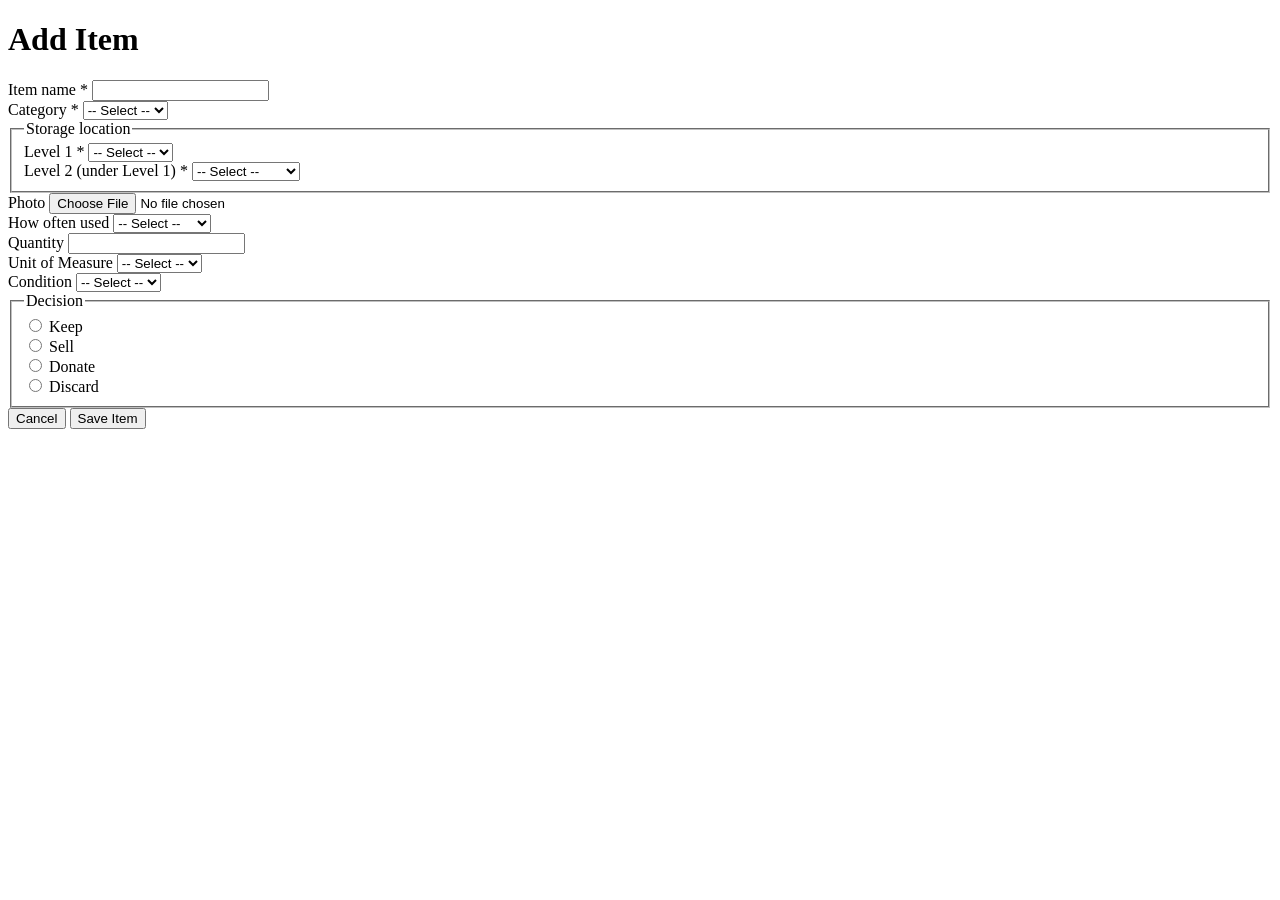
==== src/add-item.html @ 1991e9a7 "Full HTML" ====
<!DOCTYPE html>
<html lang="en">
<head>
	<meta charset="UTF-8">
	<meta name="viewport" content="width=device-width, initial-scale=1.0">
	<title>Add Item</title>
</head>
<body>
	<main>
		<h1>Add Item</h1>

		<form>
			<div>
				<label for="item-name">Item name *</label>
				<input type="text" id="item-name" name="item-name" required>
			</div>

			<div>   
				<label for="category">Category *</label>
                <select id="category" name="category" required>
                    <option value="">-- Select --</option>
                    <option value="tools">Tools</option>
                    <option value="games">Games</option>
                    <option value="kitchen">Kitchen</option>
                </select>
			</div>

			<fieldset>
				<legend>Storage location</legend>
				<div>
					<label for="location-level-1">Level 1 *</label>
                    <select id="location-level-1" name="location-level-1" required>
                        <option value="">-- Select --</option>
                        <option value="home">Home</option>
                        <option value="office">Office</option>
                    </select>
				</div>
				<div>
					<label for="location-level-2">Level 2 (under Level 1) *</label>
                    <select id="location-level-2" name="location-level-2" required>
                        <option value="">-- Select --</option>
                        <option value="garage">Garage</option>
                        <option value="storage-room">Storage Room</option>
                    </select>
				</div>
			</fieldset>

			<div>
				<label for="photo">Photo</label>
				<input type="file" id="photo" name="photo" accept="image/*">
			</div>

			<div>
				<label for="usage-frequency">How often used</label>
                <select id="usage-frequency" name="usage-frequency" required>
                    <option value="">-- Select --</option>
                    <option value="daily">Daily</option>
                    <option value="weekly">Weekly</option>
                    <option value="monthly">Monthly</option>
                    <option value="occasionally">Occasionally</option>
                    <option value="rarely">Rarely</option>
                    <option value="never">Never</option>
                </select>
			</div>

			<div>
				<label for="quantity">Quantity</label>
				<input type="number" id="quantity" name="quantity" min="0" step="1">
			</div>

			<div>
				<label for="unit-of-measure">Unit of Measure</label>
                <select id="unit-of-measure" name="unit-of-measure" required>
                    <option value="">-- Select --</option>
                    <option value="pieces">un</option>
                    <option value="kilogram">kg</option>
                    <option value="gram">g</option>
                    <option value="liter">L</option>
                    <option value="meter">m</option>
                </select>
			</div>

			<div>
				<label for="condition">Condition</label>
                <select id="condition" name="condition" required>
                    <option value="">-- Select --</option>
                    <option value="new">New</option>
                    <option value="good">Good</option>
                    <option value="fair">Fair</option>
                    <option value="poor">Poor</option>
                    <option value="broken">Broken</option>
                </select>
			</div>

			<fieldset>
				<legend>Decision</legend>
				<div>
					<input type="radio" id="decision-keep" name="decision" value="keep">
					<label for="decision-keep">Keep</label>
				</div>
				<div>
					<input type="radio" id="decision-sell" name="decision" value="sell">
					<label for="decision-sell">Sell</label>
				</div>
				<div>
					<input type="radio" id="decision-donate" name="decision" value="donate">
					<label for="decision-donate">Donate</label>
				</div>
				<div>
					<input type="radio" id="decision-discard" name="decision" value="discard">
					<label for="decision-discard">Discard</label>
				</div>
			</fieldset>

			<button type="reset">Cancel</button>
			<button type="submit">Save Item</button>
		</form>
	</main>
</body>
</html>
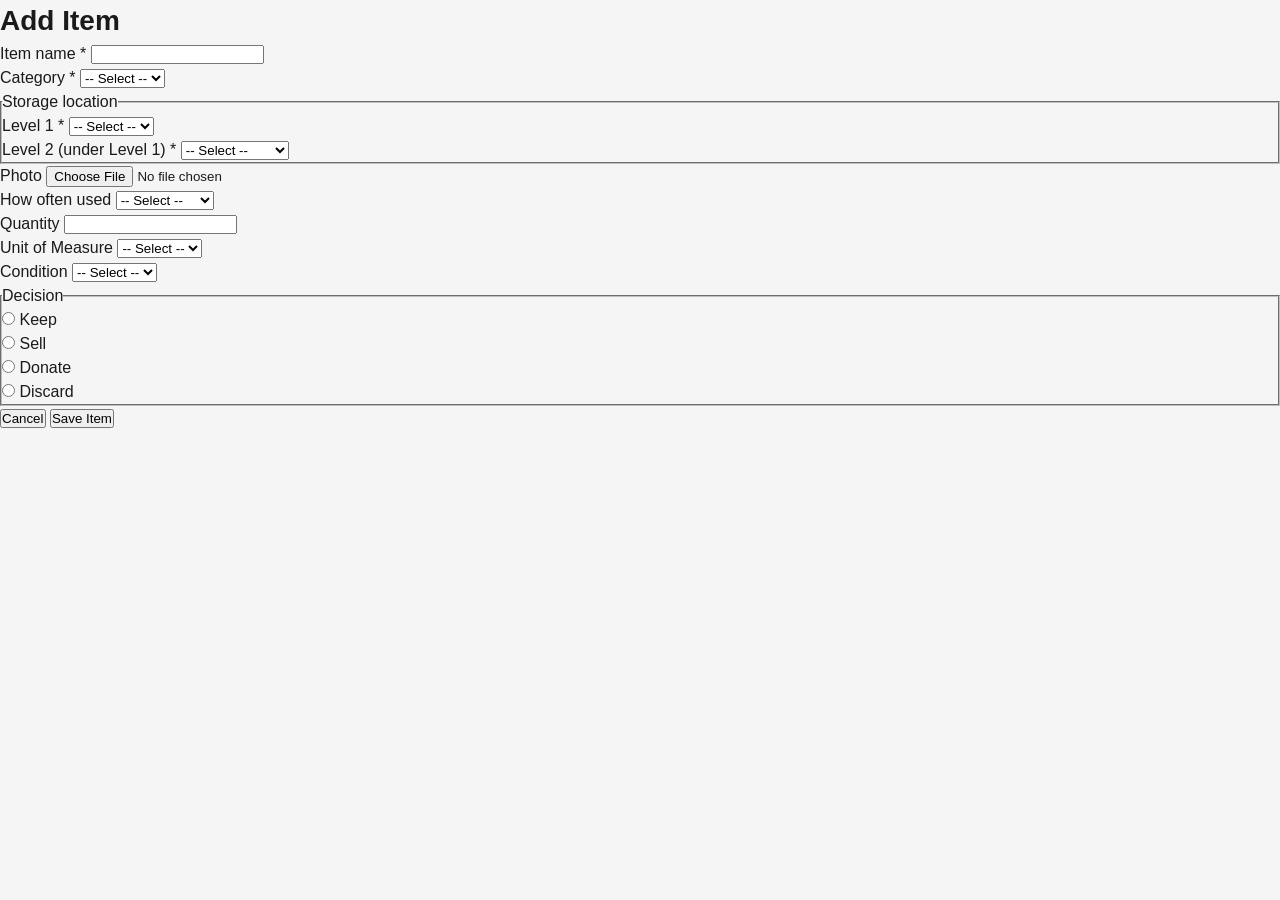
==== commit 548553bb: "first CSS" ====
--- a/src/add-item.html
+++ b/src/add-item.html
@@ -4,6 +4,7 @@
 	<meta charset="UTF-8">
 	<meta name="viewport" content="width=device-width, initial-scale=1.0">
 	<title>Add Item</title>
+	<link rel="stylesheet" href="css/styles.css">
 </head>
 <body>
 	<main>
@@ -52,7 +53,7 @@
 
 			<div>
 				<label for="usage-frequency">How often used</label>
-                <select id="usage-frequency" name="usage-frequency" required>
+                <select id="usage-frequency" name="usage-frequency">
                     <option value="">-- Select --</option>
                     <option value="daily">Daily</option>
                     <option value="weekly">Weekly</option>
@@ -70,7 +71,7 @@
 
 			<div>
 				<label for="unit-of-measure">Unit of Measure</label>
-                <select id="unit-of-measure" name="unit-of-measure" required>
+                <select id="unit-of-measure" name="unit-of-measure">
                     <option value="">-- Select --</option>
                     <option value="pieces">un</option>
                     <option value="kilogram">kg</option>
@@ -82,7 +83,7 @@
 
 			<div>
 				<label for="condition">Condition</label>
-                <select id="condition" name="condition" required>
+                <select id="condition" name="condition">
                     <option value="">-- Select --</option>
                     <option value="new">New</option>
                     <option value="good">Good</option>
--- a/src/css/styles.css
+++ b/src/css/styles.css
@@ -0,0 +1,395 @@
+/* ========================================
+   1. RESET & BASE
+======================================== */
+* {
+  box-sizing: border-box;
+  margin: 0;
+  padding: 0;
+}
+
+body {
+  font-family: Arial, sans-serif;
+  font-size: 16px;
+  line-height: 1.5;
+  color: #1a1a1a;
+  background-color: #f5f5f5;
+}
+
+/* ========================================
+   2. TYPOGRAPHY
+======================================== */
+h1, h2, h3 {
+  margin-top: 0;
+  font-weight: 700;
+}
+
+h1 {
+  font-size: 1.75rem;
+}
+
+h2 {
+  font-size: 1.35rem;
+  margin-bottom: 1rem;
+}
+
+/* ========================================
+   3. LAYOUT CONTAINER
+======================================== */
+.container {
+  max-width: 1100px;
+  margin: 0 auto;
+  padding: 1.5rem 1rem;
+}
+
+/* ========================================
+   4. HEADER
+======================================== */
+header {
+  background-color: #e5e5e5;
+  padding: 1rem 1.5rem;
+  display: flex;
+  justify-content: space-between;
+  align-items: center;
+  border-bottom: 1px solid #d0d0d0;
+}
+
+header h1 {
+  font-size: 1.5rem;
+  font-weight: 700;
+}
+
+.header-actions {
+  display: flex;
+  gap: 0.75rem;
+}
+
+/* ========================================
+   5. BUTTONS
+======================================== */
+.btn {
+  display: inline-flex;
+  align-items: center;
+  gap: 0.4rem;
+  padding: 0.65rem 1.1rem;
+  font: inherit;
+  font-weight: 600;
+  font-size: 0.9rem;
+  border: none;
+  border-radius: 6px;
+  cursor: pointer;
+  text-decoration: none;
+  color: white;
+  background-color: #111;
+  transition: background-color 0.15s ease;
+}
+
+.btn:hover {
+  background-color: #333;
+}
+
+.btn-secondary {
+  background-color: #e5e5e5;
+  color: #111;
+}
+
+.btn-secondary:hover {
+  background-color: #d4d4d4;
+}
+
+.btn-danger {
+  background-color: #e11d48;
+}
+
+.btn-danger:hover {
+  background-color: #be123c;
+}
+
+.btn-sm {
+  padding: 0.4rem 0.8rem;
+  font-size: 0.85rem;
+}
+
+/* Decision pills */
+.decision-group {
+  display: flex;
+  flex-wrap: wrap;
+  gap: 0.5rem;
+  margin: 1rem 0;
+}
+
+.decision-btn {
+  padding: 0.5rem 1.1rem;
+  border-radius: 999px;
+  border: none;
+  font-weight: 600;
+  font-size: 0.85rem;
+  cursor: pointer;
+  background-color: #e5e5e5;
+  color: #555;
+}
+
+.decision-btn.active,
+.decision-btn[aria-pressed="true"] {
+  background-color: #333;
+  color: white;
+}
+
+/* ========================================
+   6. SEARCH
+======================================== */
+.search-box {
+  margin: 1.5rem 0;
+}
+
+.search-box input[type="search"] {
+  width: 100%;
+  padding: 0.85rem 1rem;
+  font-size: 1rem;
+  border: 2px solid #222;
+  border-radius: 6px;
+  background: white;
+}
+
+.search-box input:focus {
+  outline: 3px solid #93c5fd;
+  outline-offset: 1px;
+}
+
+/* ========================================
+   7. ITEM CARDS (Grid)
+======================================== */
+.items-grid {
+  display: grid;
+  grid-template-columns: repeat(auto-fit, minmax(220px, 1fr));
+  gap: 1.25rem;
+  margin-top: 1.5rem;
+}
+
+.item-card {
+  background-color: #e8e8e8;
+  border-radius: 12px;
+  padding: 1.25rem;
+  text-align: center;
+  transition: transform 0.15s ease, box-shadow 0.15s ease;
+}
+
+.item-card:hover {
+  transform: translateY(-2px);
+  box-shadow: 0 6px 16px rgba(0,0,0,0.1);
+}
+
+.item-card img {
+  width: 100%;
+  max-width: 140px;
+  height: 140px;
+  object-fit: contain;
+  margin-bottom: 1rem;
+  border-radius: 8px;
+  background: white;
+}
+
+.item-card h3 {
+  font-size: 1rem;
+  margin-bottom: 0.35rem;
+  text-transform: uppercase;
+  letter-spacing: 0.02em;
+}
+
+.item-card .category {
+  font-size: 0.85rem;
+  color: #555;
+  margin-bottom: 0.25rem;
+}
+
+.item-card .location {
+  font-size: 0.85rem;
+  font-weight: 600;
+  color: #333;
+}
+
+/* Warning state (Items Requiring Update) */
+.item-card.warning {
+  background-color: #fecaca;
+}
+
+/* ========================================
+   8. FORMS (Add / Edit Item)
+======================================== */
+.form-page {
+  max-width: 700px;
+  margin: 0 auto;
+  padding: 2rem 1rem;
+}
+
+.form-group {
+  margin-bottom: 1.25rem;
+}
+
+.form-group label {
+  display: block;
+  font-weight: 600;
+  margin-bottom: 0.4rem;
+}
+
+.form-group input[type="text"],
+.form-group input[type="number"],
+.form-group select,
+.form-group input[type="file"] {
+  width: 100%;
+  padding: 0.7rem 0.9rem;
+  font: inherit;
+  border: 1.5px solid #222;
+  border-radius: 6px;
+  background: white;
+}
+
+.form-row {
+  display: flex;
+  gap: 1rem;
+  flex-wrap: wrap;
+}
+
+.form-row > * {
+  flex: 1;
+  min-width: 140px;
+}
+
+/* Photo placeholder */
+.photo-upload {
+  width: 160px;
+  height: 160px;
+  background: #e5e5e5;
+  border-radius: 10px;
+  display: flex;
+  align-items: center;
+  justify-content: center;
+  color: #888;
+  font-size: 0.9rem;
+  border: 2px dashed #bbb;
+}
+
+/* ========================================
+   9. ITEM DETAILS
+======================================== */
+.details-grid {
+  display: grid;
+  grid-template-columns: 1fr 180px;
+  gap: 2rem;
+  align-items: start;
+}
+
+.details-grid dl {
+  display: grid;
+  grid-template-columns: 140px 1fr;
+  gap: 0.75rem 1rem;
+}
+
+.details-grid dt {
+  font-weight: 600;
+  color: #555;
+}
+
+.details-grid dd {
+  margin: 0;
+}
+
+/* ========================================
+   10. SETTINGS PAGES
+======================================== */
+.settings-nav {
+  max-width: 480px;
+  margin: 2rem auto;
+}
+
+.settings-card {
+  display: block;
+  background: white;
+  border: 1.5px solid #ccc;
+  border-radius: 8px;
+  padding: 1.1rem 1.25rem;
+  margin-bottom: 0.75rem;
+  text-decoration: none;
+  color: inherit;
+  transition: background 0.15s;
+}
+
+.settings-card:hover {
+  background: #f0f0f0;
+}
+
+.settings-card strong {
+  display: block;
+  margin-bottom: 0.25rem;
+}
+
+/* Tables in Categories / Locations / Units */
+.config-table {
+  width: 100%;
+  border-collapse: collapse;
+  margin: 1.5rem 0;
+  background: white;
+  border-radius: 8px;
+  overflow: hidden;
+}
+
+.config-table th,
+.config-table td {
+  padding: 0.75rem 1rem;
+  text-align: left;
+  border-bottom: 1px solid #eee;
+}
+
+.config-table th {
+  background: #f8f8f8;
+  font-weight: 600;
+}
+
+/* ========================================
+   11. EMPTY / NO RESULTS STATE
+======================================== */
+.empty-state {
+  text-align: center;
+  padding: 3rem 1.5rem;
+  background: white;
+  border-radius: 12px;
+  max-width: 420px;
+  margin: 2rem auto;
+  border: 1px solid #ddd;
+}
+
+.empty-state p {
+  margin-bottom: 0.75rem;
+  color: #444;
+}
+
+/* ========================================
+   12. RESPONSIVE
+======================================== */
+@media (max-width: 700px) {
+  header {
+    flex-direction: column;
+    gap: 1rem;
+    align-items: flex-start;
+  }
+
+  .header-actions {
+    width: 100%;
+  }
+
+  .header-actions .btn {
+    flex: 1;
+    justify-content: center;
+  }
+
+  .details-grid {
+    grid-template-columns: 1fr;
+  }
+
+  .form-row {
+    flex-direction: column;
+  }
+
+  .decision-group {
+    justify-content: center;
+  }
+}
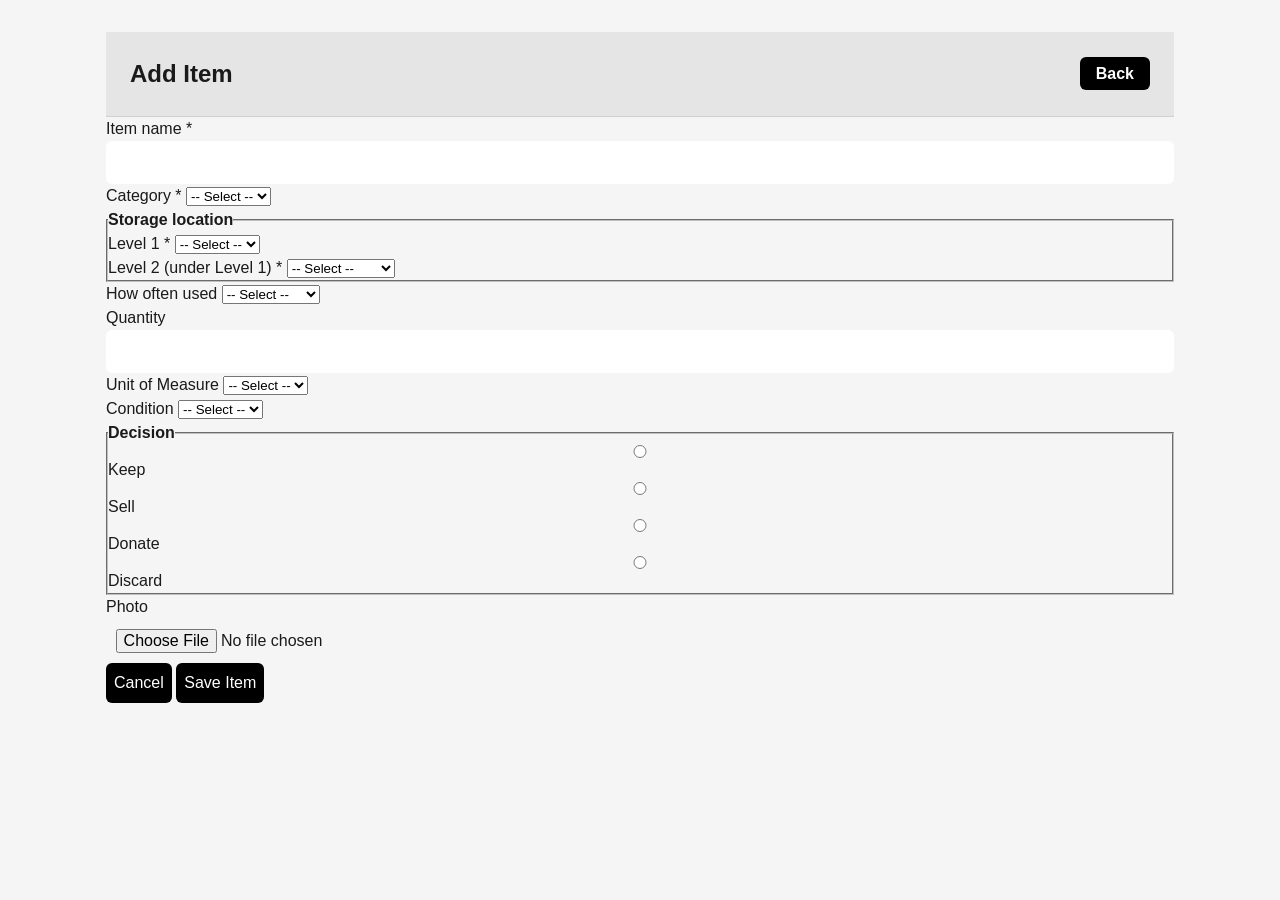
==== commit b52aca98: "CSS - Inventory screen" ====
--- a/src/add-item.html
+++ b/src/add-item.html
@@ -8,7 +8,12 @@
 </head>
 <body>
 	<main>
-		<h1>Add Item</h1>
+		<header>
+			<h1>Add Item</h1>
+		<nav aria-label="Main navigation">
+			<a href="Inventory.html">Back</a>
+		</nav>
+	</header>
 
 		<form>
 			<div>
@@ -45,11 +50,6 @@
                     </select>
 				</div>
 			</fieldset>
-
-			<div>
-				<label for="photo">Photo</label>
-				<input type="file" id="photo" name="photo" accept="image/*">
-			</div>
 
 			<div>
 				<label for="usage-frequency">How often used</label>
@@ -113,6 +113,11 @@
 				</div>
 			</fieldset>
 
+			<div>
+				<label for="photo">Photo</label>
+				<input type="file" id="photo" name="photo" accept="image/*">
+			</div>
+
 			<button type="reset">Cancel</button>
 			<button type="submit">Save Item</button>
 		</form>
--- a/src/css/styles.css
+++ b/src/css/styles.css
@@ -1,6 +1,3 @@
-/* ========================================
-   1. RESET & BASE
-======================================== */
 * {
   box-sizing: border-box;
   margin: 0;
@@ -15,53 +12,163 @@
   background-color: #f5f5f5;
 }
 
-/* ========================================
-   2. TYPOGRAPHY
-======================================== */
 h1, h2, h3 {
   margin-top: 0;
-  font-weight: 700;
 }
 
 h1 {
-  font-size: 1.75rem;
+  font-size: 1.8rem;
 }
 
 h2 {
-  font-size: 1.35rem;
-  margin-bottom: 1rem;
-}
-
-/* ========================================
-   3. LAYOUT CONTAINER
-======================================== */
-.container {
+  font-size: 1rem;
+}
+
+h3 {
+    margin-bottom: 0.5rem;
+}
+
+/*.container {
   max-width: 1100px;
   margin: 0 auto;
   padding: 1.5rem 1rem;
-}
-
-/* ========================================
-   4. HEADER
-======================================== */
+}*/
+
 header {
   background-color: #e5e5e5;
-  padding: 1rem 1.5rem;
+  padding: 1.5rem;
   display: flex;
   justify-content: space-between;
   align-items: center;
   border-bottom: 1px solid #d0d0d0;
 }
 
+main {
+max-width: 1100px;
+margin: 0 auto;
+padding: 2rem 1rem;
+}
+
+nav a {
+  text-decoration: none;
+  font-weight: 600;
+  background-color: #000;
+  color: white;
+  border-radius: 6px;
+  padding: 0.5rem 1rem;
+}
+
+nav a:hover {
+  background-color: #5c5c5c;
+  color: white;
+}
+
 header h1 {
   font-size: 1.5rem;
   font-weight: 700;
 }
 
-.header-actions {
-  display: flex;
-  gap: 0.75rem;
-}
+.search {
+    margin-bottom: 2rem;
+    padding: 1.5rem;
+    background-color: white;
+    border: 1px solid #ddd;
+    border-radius: 8px;
+}
+
+.form-field {
+    display: flex;
+    flex-direction: column;
+    gap: 0.4rem;
+}
+
+legend {
+    font-weight: bold;
+    border-radius: 6px;
+}
+
+input {
+    display: block;
+    width: 100%;
+    padding: 0.6rem;
+    font: inherit;
+    border: none;
+    border-radius: 6px;
+}
+
+button {
+    padding: 0.5rem 0.5rem;
+    font: inherit;
+    font-weight: 400;
+    color: white;
+    background-color: #000;
+    border: none;
+    border-radius: 6px;
+    cursor: pointer;
+}
+button:hover {
+    background-color: #5c5c5c;
+}
+
+.items-grid {
+  display: grid;
+  grid-template-columns: repeat(auto-fit, minmax(220px, 1fr));
+  gap: 1.25rem;
+  margin-top: 1.5rem;
+}
+
+.item-card {
+  background-color: #e8e8e8;
+  border-radius: 12px;
+  padding: 1.25rem;
+  text-align: center;
+  transition: transform 0.15s ease, box-shadow 0.15s ease;
+}
+
+.item-card:hover {
+  transform: translateY(-2px);
+  box-shadow: 0 6px 16px rgba(0,0,0,0.1);
+}
+
+.item-card img {
+  width: 100%;
+  max-width: 140px;
+  height: 140px;
+  object-fit: contain;
+  margin-bottom: 1rem;
+  border-radius: 8px;
+  background: white;
+}
+
+.item-card h3 {
+  font-size: 1rem;
+  margin-bottom: 0.35rem;
+  text-transform: uppercase;
+  letter-spacing: 0.02em;
+}
+
+.item-card p {
+  font-size: 0.85rem;
+  color: #555;
+  margin-bottom: 0.25rem;
+}
+
+
+/* Warning state (Items Requiring Update) */
+.item-card.warning {
+  background-color: #fecaca;
+}
+
+
+
+
+
+
+
+
+
+
+
 
 /* ========================================
    5. BUTTONS
@@ -155,62 +262,6 @@
   outline-offset: 1px;
 }
 
-/* ========================================
-   7. ITEM CARDS (Grid)
-======================================== */
-.items-grid {
-  display: grid;
-  grid-template-columns: repeat(auto-fit, minmax(220px, 1fr));
-  gap: 1.25rem;
-  margin-top: 1.5rem;
-}
-
-.item-card {
-  background-color: #e8e8e8;
-  border-radius: 12px;
-  padding: 1.25rem;
-  text-align: center;
-  transition: transform 0.15s ease, box-shadow 0.15s ease;
-}
-
-.item-card:hover {
-  transform: translateY(-2px);
-  box-shadow: 0 6px 16px rgba(0,0,0,0.1);
-}
-
-.item-card img {
-  width: 100%;
-  max-width: 140px;
-  height: 140px;
-  object-fit: contain;
-  margin-bottom: 1rem;
-  border-radius: 8px;
-  background: white;
-}
-
-.item-card h3 {
-  font-size: 1rem;
-  margin-bottom: 0.35rem;
-  text-transform: uppercase;
-  letter-spacing: 0.02em;
-}
-
-.item-card .category {
-  font-size: 0.85rem;
-  color: #555;
-  margin-bottom: 0.25rem;
-}
-
-.item-card .location {
-  font-size: 0.85rem;
-  font-weight: 600;
-  color: #333;
-}
-
-/* Warning state (Items Requiring Update) */
-.item-card.warning {
-  background-color: #fecaca;
-}
 
 /* ========================================
    8. FORMS (Add / Edit Item)
